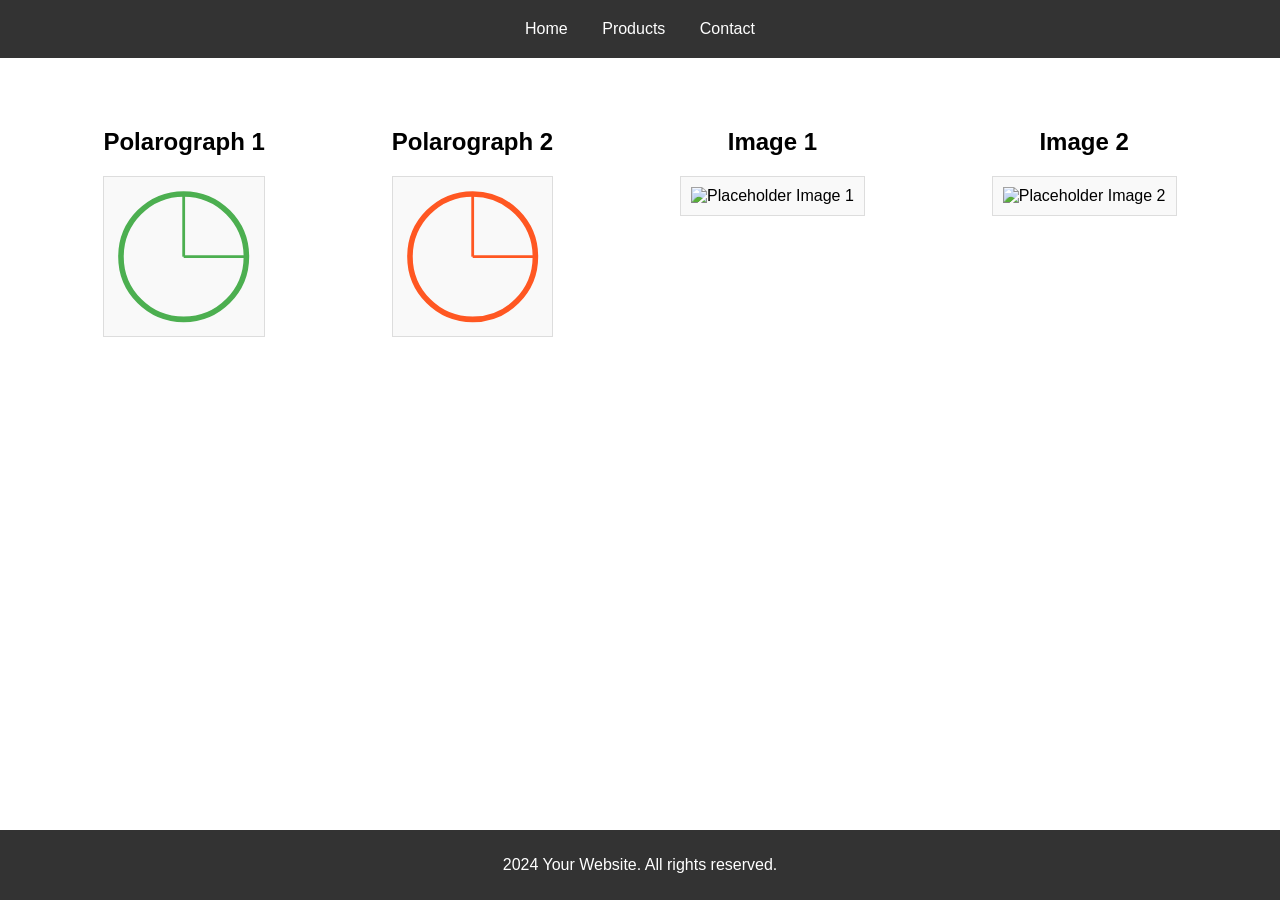
==== midterm/home.html @ f0cbdb80 "first commit" ====
<html>
<head>
    <meta charset = "UTF-8">
    <meta name = "viewport" content="width= device-width,  initial-scale=1.0">
    <title>Home</title>
    <link rel="stylesheet" href="home.css">
</head>
<body>
    <header>
        <nav>
            <a href="#home">Home</a>
            <a href="#products">Products</a>
            <a href="#contact">Contact</a>
        </nav>
    </header>
    <main>
        <div class="content">
            <div>
                <h2>Polarograph 1</h2>
                <svg viewBox="0 0 100 100">
                    <circle cx="50" cy="50" r="45" fill="none" stroke="#4caf50" stroke-width="4"/>
                    <line x1="50" y1="50" x2="50" y2="5" stroke="#4caf50" stroke-width="2"/>
                    <line x1="50" y1="50" x2="95" y2="50" stroke="#4caf50" stroke-width="2"/>
                </svg>
            </div>
            <div>
                <h2>Polarograph 2</h2>
                <svg viewBox="0 0 100 100">
                    <circle cx="50" cy="50" r="45" fill="none" stroke="#ff5722" stroke-width="4"/>
                    <line x1="50" y1="50" x2="50" y2="5" stroke="#ff5722" stroke-width="2"/>
                    <line x1="50" y1="50" x2="95" y2="50" stroke="#ff5722" stroke-width="2"/>
                </svg>
            </div>
            <div>
                <h2>Image 1</h2>
                <img src="https://via.placeholder.com/300" alt="Placeholder Image 1">
            </div>
            <div>
                <h2>Image 2</h2>
                <img src="https://via.placeholder.com/300" alt="Placeholder Image 2">
            </div>
        </div>
    </main>
    <footer>
        <p>2024 Your Website. All rights reserved.</p>
    </footer>
</body>
</html>
---- midterm/home.css ----
body {
    margin: 0;
    font-family: Arial, sans-serif;
}
header {
    background-color: #333;
    color: #fff;
    padding: 10px 0;
    text-align: center;
}
header h1 {
    margin: 0;
}
nav {
    margin: 0;
}
nav a {
    color: #fff;
    text-decoration: none;
    padding: 10px 15px;
    display: inline-block;
    transition: background-color 0.3s, color 0.3s;
}
nav a:hover {
    background-color: #555;
    color: #ff0;
}
main {
    padding: 20px;
}
.content {
    display: flex;
    flex-wrap: wrap;
    justify-content: space-around;
    padding: 20px;
}
.content div {
    margin: 10px;
    text-align: center;
}
img, svg {
    max-width: 300px;
    height: auto;
    border: 1px solid #ddd;
    padding: 10px;
    background-color: #f9f9f9;
}
footer {
    background-color: #333;
    color: #fff;
    padding: 10px 0;
    text-align: center;
    position: fixed;
    width: 100%;
    bottom: 0;
}
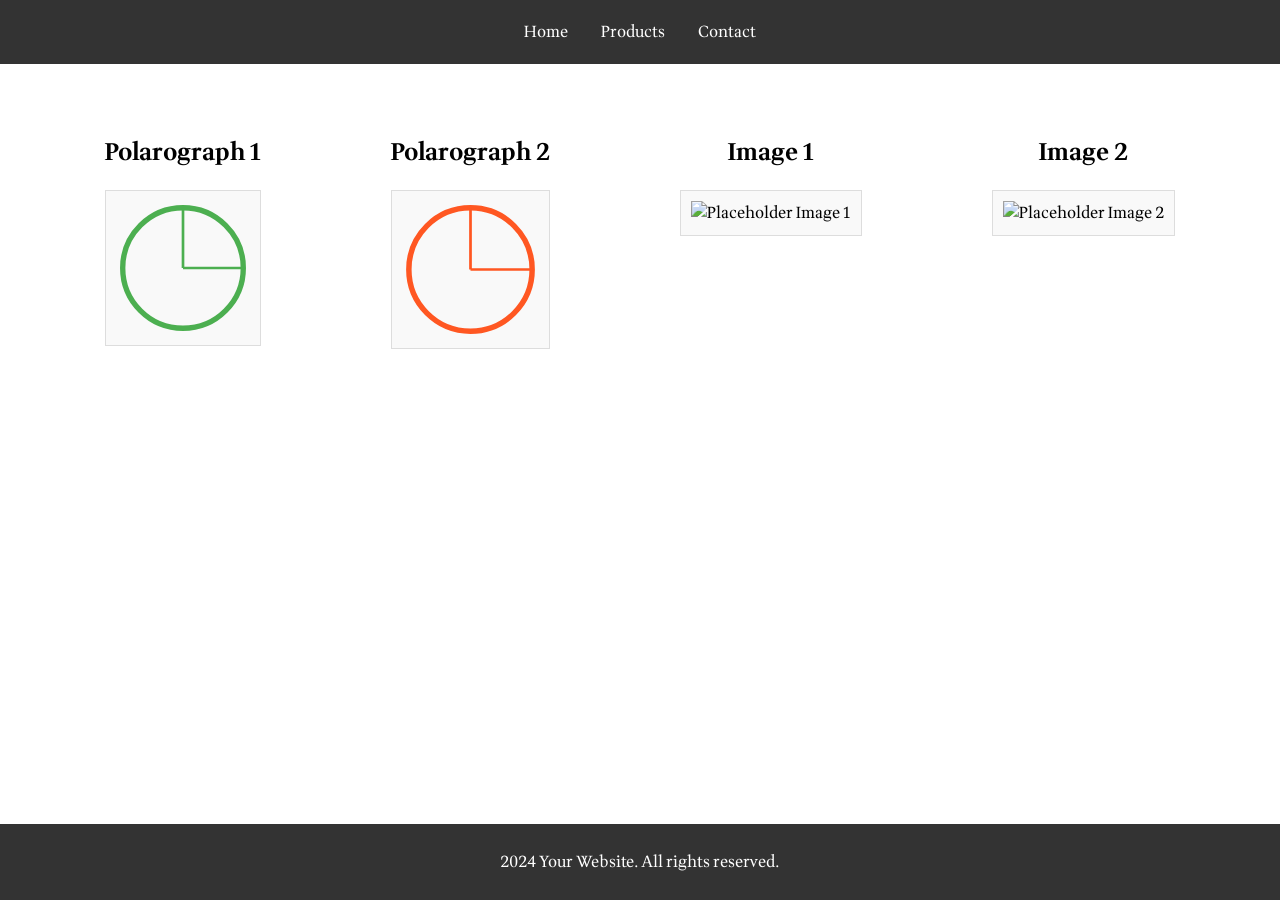
==== commit 36a6dcea: "fifth commit" ====
--- a/midterm/home.html
+++ b/midterm/home.html
@@ -4,13 +4,17 @@
     <meta name = "viewport" content="width= device-width,  initial-scale=1.0">
     <title>Home</title>
     <link rel="stylesheet" href="home.css">
+    <link rel="preconnect" href="https://fonts.googleapis.com">
+<link rel="preconnect" href="https://fonts.gstatic.com" crossorigin>
+<link href="https://fonts.googleapis.com/css2?family=Wittgenstein:ital,wght@0,400..900;1,400..900&display=swap" rel="stylesheet">
 </head>
 <body>
+    <!--Maisoon Mamun 2120468-->
     <header>
         <nav>
             <a href="#home">Home</a>
-            <a href="#products">Products</a>
-            <a href="#contact">Contact</a>
+            <a href="products.html">Products</a>
+            <a href="contactus.html">Contact</a>
         </nav>
     </header>
     <main>
@@ -33,11 +37,11 @@
             </div>
             <div>
                 <h2>Image 1</h2>
-                <img src="https://via.placeholder.com/300" alt="Placeholder Image 1">
+                <img src="https://th.bing.com/th/id/R.f48ceff9ab3322d4e84ed12a44c484d1?rik=0KQ6OgL4T%2b9uCA&riu=http%3a%2f%2fwww.photo-paysage.com%2falbums%2fuserpics%2f10001%2fCascade_-15.JPG&ehk=kx1JjE9ugj%2bZvUIrjzSmcnslPc7NE1cOnZdra%2f3pJEM%3d&risl=1&pid=ImgRaw&r=0" alt="Placeholder Image 1">
             </div>
             <div>
                 <h2>Image 2</h2>
-                <img src="https://via.placeholder.com/300" alt="Placeholder Image 2">
+                <img src="https://th.bing.com/th/id/OIP.Dp8Ksv1GFNZFpcdi3jXY_AAAAA?rs=1&pid=ImgDetMain" alt="Placeholder Image 2">
             </div>
         </div>
     </main>
--- a/midterm/home.css
+++ b/midterm/home.css
@@ -1,6 +1,9 @@
 body {
     margin: 0;
-    font-family: Arial, sans-serif;
+    font-family: "Wittgenstein", serif;
+    font-optical-sizing: auto;
+  font-weight: 200px;
+  font-style: normal;
 }
 header {
     background-color: #333;
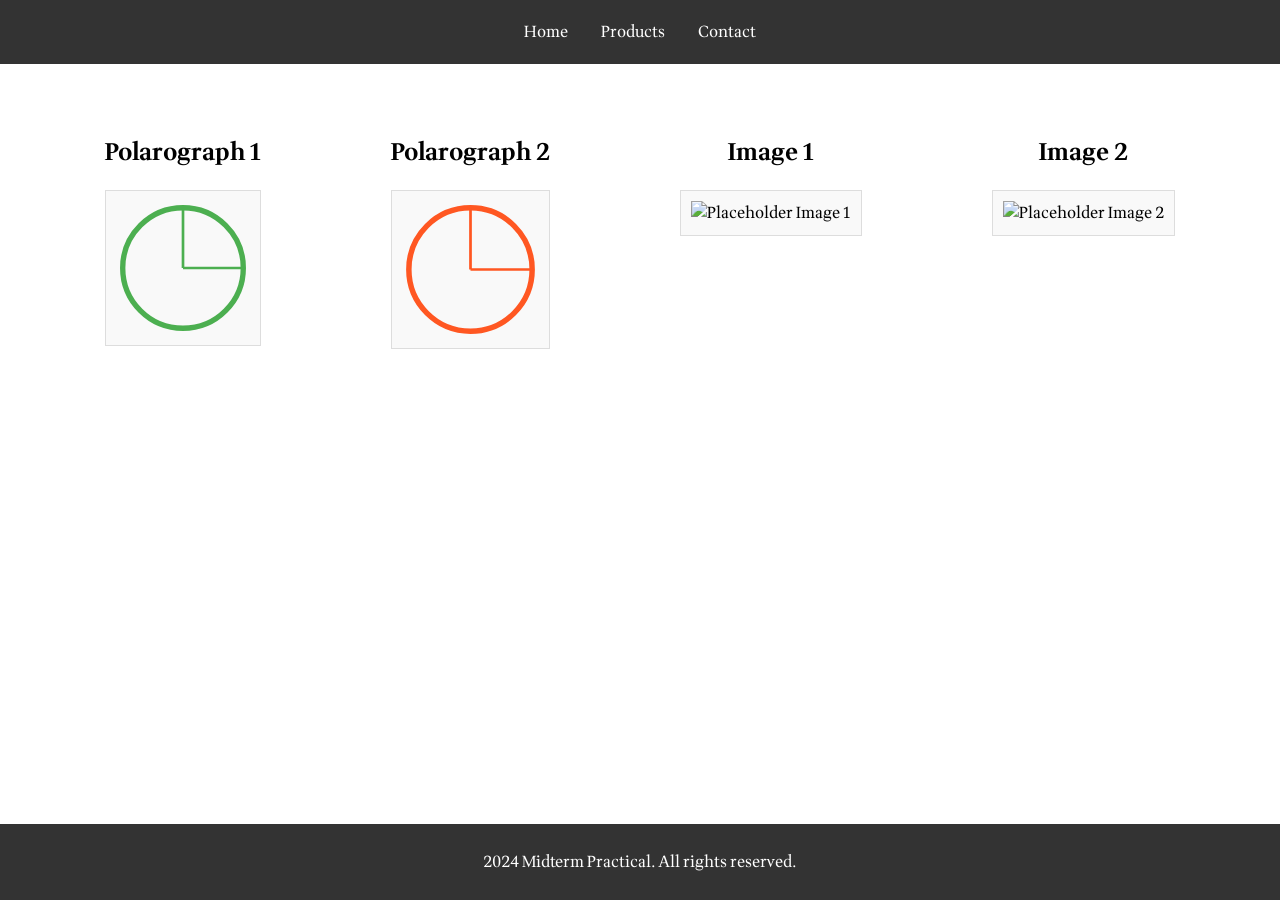
==== commit fac2eaac: "sixth commit" ====
--- a/midterm/home.html
+++ b/midterm/home.html
@@ -46,7 +46,7 @@
         </div>
     </main>
     <footer>
-        <p>2024 Your Website. All rights reserved.</p>
+        <p>2024 Midterm Practical. All rights reserved.</p>
     </footer>
 </body>
 </html>
--- a/midterm/home.css
+++ b/midterm/home.css
@@ -56,4 +56,12 @@
     position: fixed;
     width: 100%;
     bottom: 0;
+}
+
+.content1 {
+    display: grid;
+    padding: 20px;
+    font-family: "Anton SC", sans-serif;
+    font-weight: 400;
+    font-style: normal;
 }
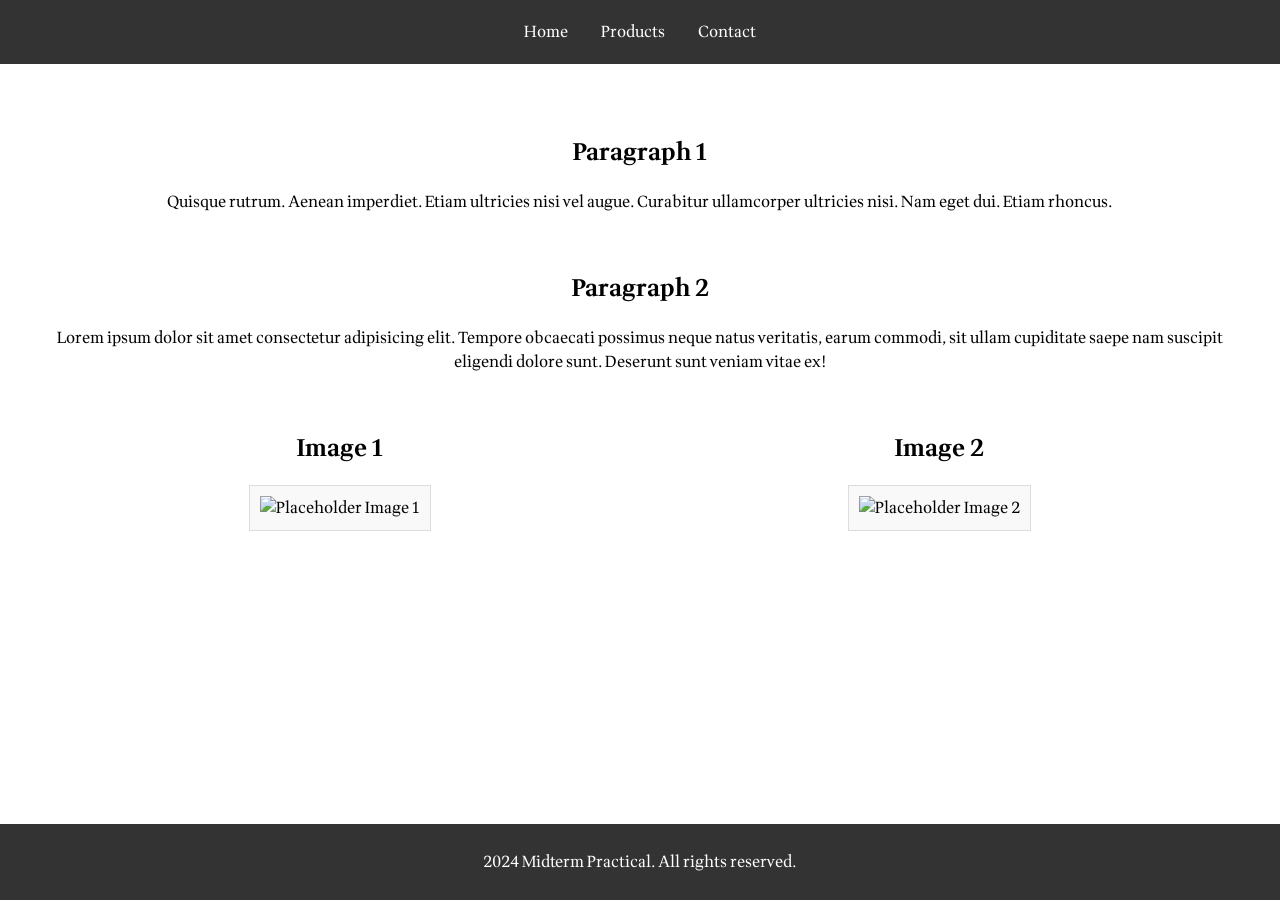
==== commit 1bac8890: "seventh commit" ====
--- a/midterm/home.html
+++ b/midterm/home.html
@@ -20,20 +20,16 @@
     <main>
         <div class="content">
             <div>
-                <h2>Polarograph 1</h2>
-                <svg viewBox="0 0 100 100">
-                    <circle cx="50" cy="50" r="45" fill="none" stroke="#4caf50" stroke-width="4"/>
-                    <line x1="50" y1="50" x2="50" y2="5" stroke="#4caf50" stroke-width="2"/>
-                    <line x1="50" y1="50" x2="95" y2="50" stroke="#4caf50" stroke-width="2"/>
+                <h2>Paragraph 1</h2>
+                <p>
+                    Quisque rutrum. Aenean imperdiet. Etiam ultricies nisi vel augue. Curabitur ullamcorper ultricies nisi. Nam eget dui. Etiam rhoncus.
+                </p>
                 </svg>
             </div>
             <div>
-                <h2>Polarograph 2</h2>
-                <svg viewBox="0 0 100 100">
-                    <circle cx="50" cy="50" r="45" fill="none" stroke="#ff5722" stroke-width="4"/>
-                    <line x1="50" y1="50" x2="50" y2="5" stroke="#ff5722" stroke-width="2"/>
-                    <line x1="50" y1="50" x2="95" y2="50" stroke="#ff5722" stroke-width="2"/>
-                </svg>
+                <h2>Paragraph 2</h2>
+                <p> Lorem ipsum dolor sit amet consectetur adipisicing elit. Tempore obcaecati possimus neque natus veritatis, earum commodi, sit ullam cupiditate saepe nam suscipit eligendi dolore sunt. Deserunt sunt veniam vitae ex!
+                </p>
             </div>
             <div>
                 <h2>Image 1</h2>
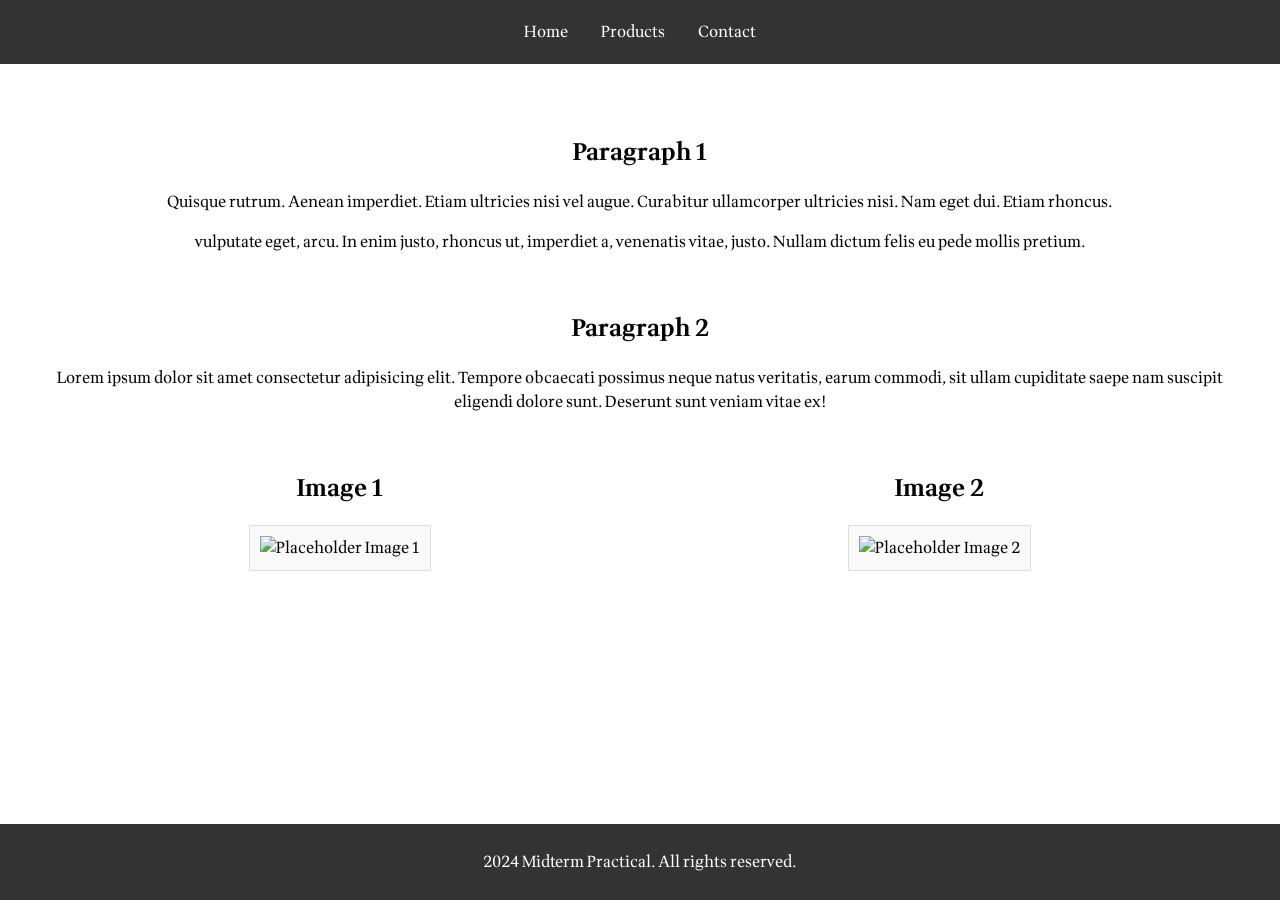
==== commit 76025679: "seventh commit" ====
--- a/midterm/home.html
+++ b/midterm/home.html
@@ -24,7 +24,9 @@
                 <p>
                     Quisque rutrum. Aenean imperdiet. Etiam ultricies nisi vel augue. Curabitur ullamcorper ultricies nisi. Nam eget dui. Etiam rhoncus.
                 </p>
-                </svg>
+            <p>
+                vulputate eget, arcu. In enim justo, rhoncus ut, imperdiet a, venenatis vitae, justo. Nullam dictum felis eu pede mollis pretium.
+            </p>
             </div>
             <div>
                 <h2>Paragraph 2</h2>
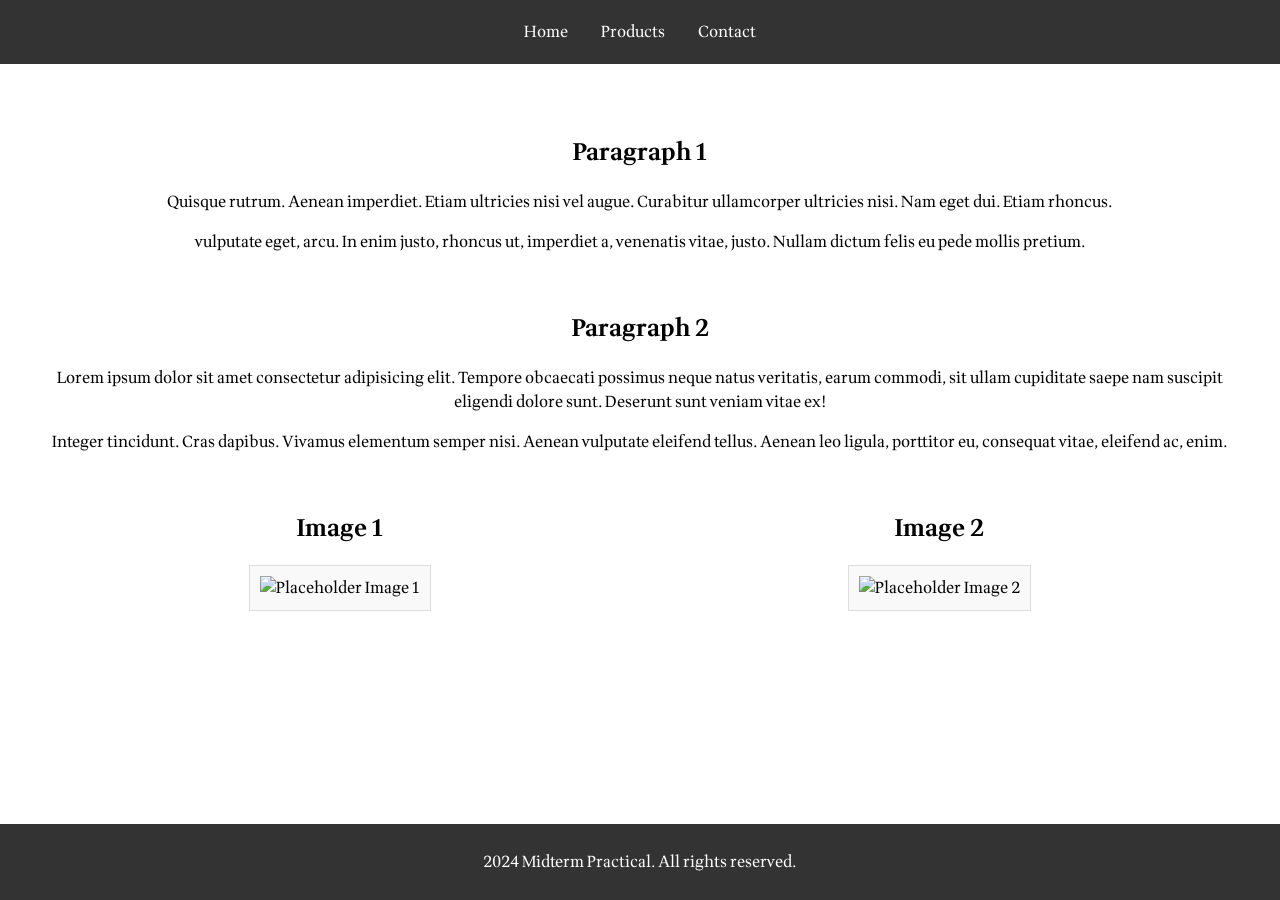
==== commit 7495611c: "eighth commit" ====
--- a/midterm/home.html
+++ b/midterm/home.html
@@ -32,6 +32,9 @@
                 <h2>Paragraph 2</h2>
                 <p> Lorem ipsum dolor sit amet consectetur adipisicing elit. Tempore obcaecati possimus neque natus veritatis, earum commodi, sit ullam cupiditate saepe nam suscipit eligendi dolore sunt. Deserunt sunt veniam vitae ex!
                 </p>
+                <p>
+                    Integer tincidunt. Cras dapibus. Vivamus elementum semper nisi. Aenean vulputate eleifend tellus. Aenean leo ligula, porttitor eu, consequat vitae, eleifend ac, enim.
+                </p>
             </div>
             <div>
                 <h2>Image 1</h2>
--- a/midterm/home.css
+++ b/midterm/home.css
@@ -48,6 +48,9 @@
     padding: 10px;
     background-color: #f9f9f9;
 }
+img svg:hover {
+    transform: scale(0.7);
+}
 footer {
     background-color: #333;
     color: #fff;
@@ -64,4 +67,4 @@
     font-family: "Anton SC", sans-serif;
     font-weight: 400;
     font-style: normal;
-}+}
